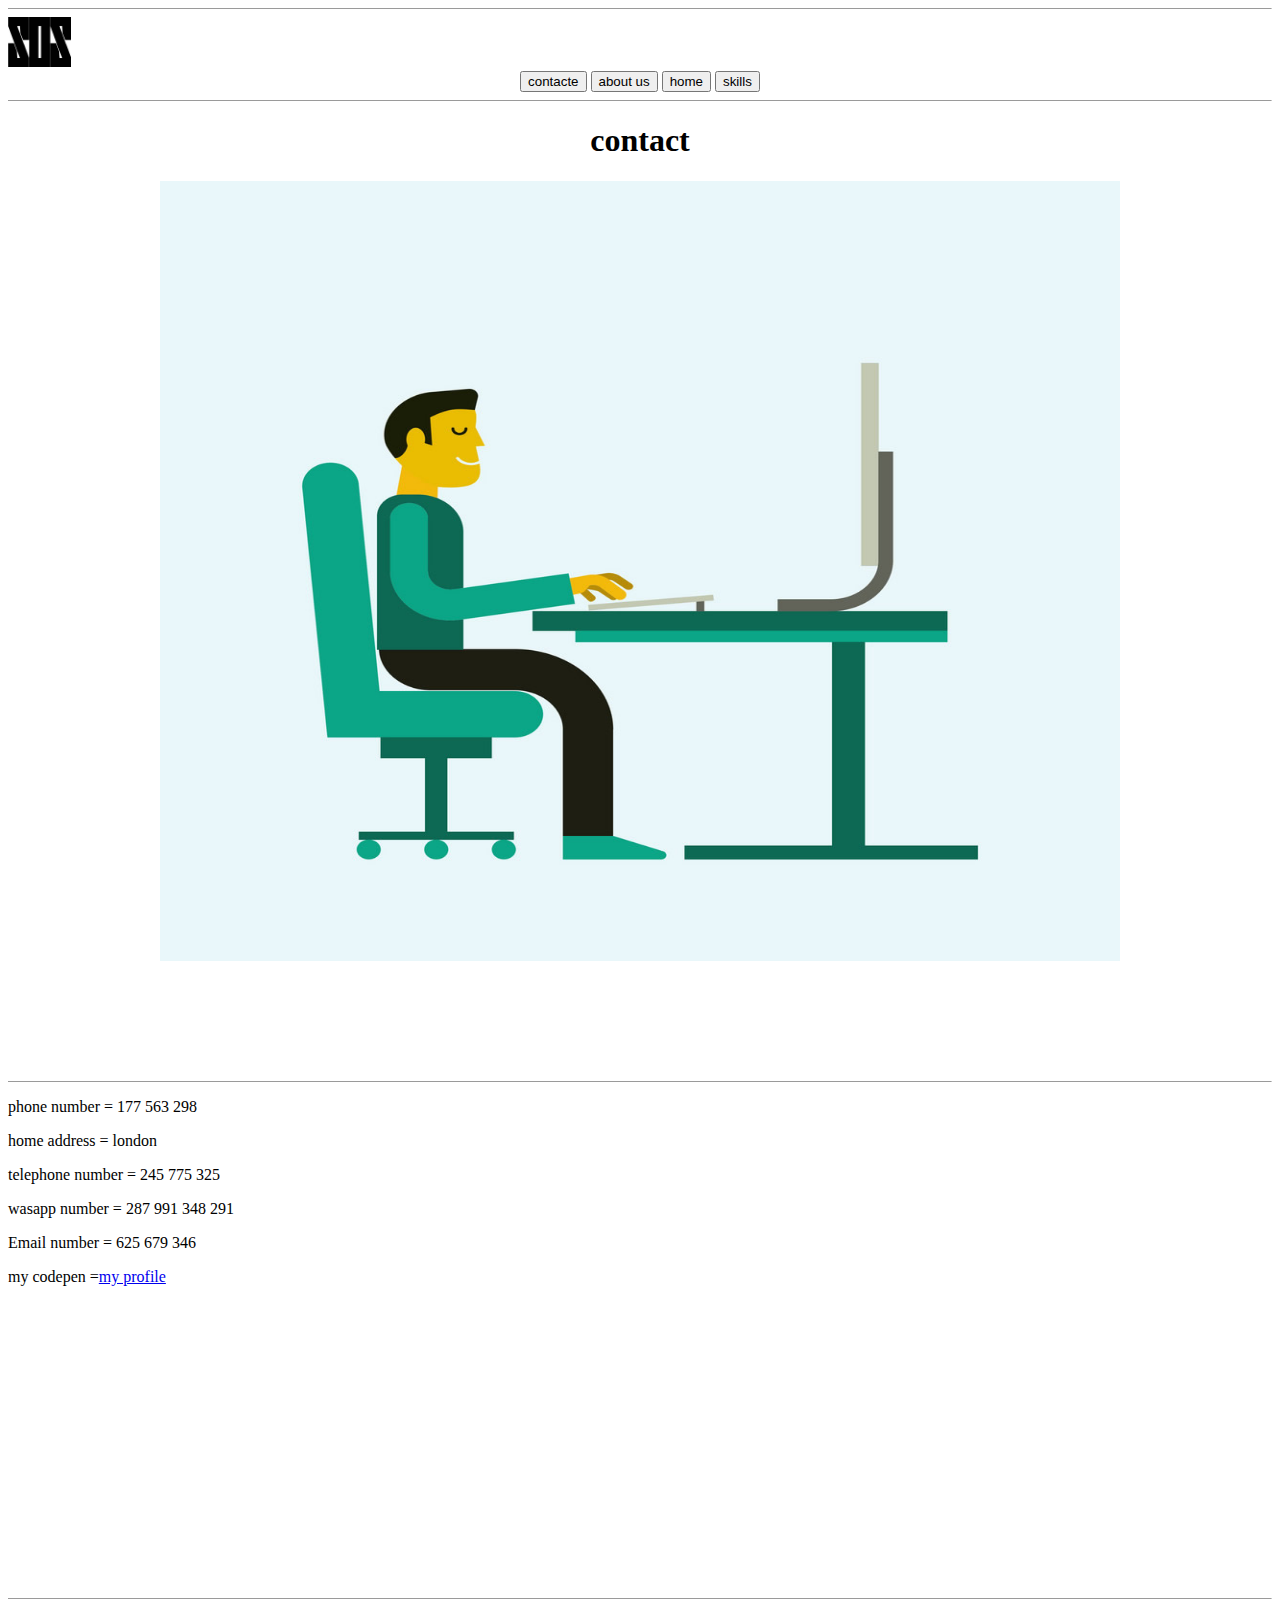
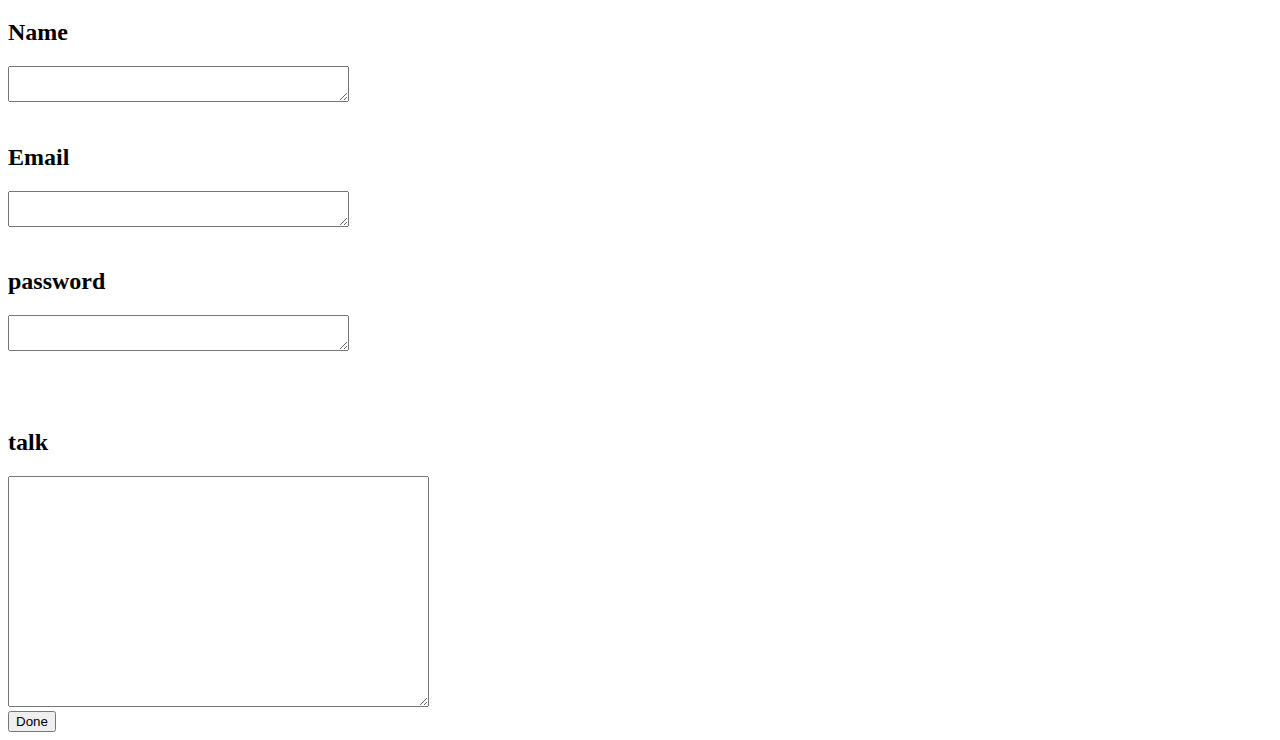
==== contacts.html @ 4e707f24 "Add files via upload" ====
<!DOCTYPE html >
<html>
<head>
<meta charset="utf-8" />
<title>ឱ៙ឱ SOS</title>

<link rel="stylesheet" href="css/style.css">
</head>

<body>
<hr size = 1>
<a href ="home.html"><img src="logo.jpg" alt="logo" height="50"></a>
<center >

<a href ="contacts.html"><input type="submit" class="good" Number = "" Value = "contacte" ></a>
<a href ="index.html"><input type="submit" class="good" Number = "" Value = "about us" ></a>
<a href ="home.html"><input type="submit" class="good" Number = "" Value = "home" ></a>
<a href ="what is abdur rahman good.html"><input type="submit" class="good" Number = "" Value = "skills" ></a>




<hr size = 1>
</h1>
<h1 >contact</h1>
</h1>
<img src="man-working-at-computer-vector-3789594.jpg" alt="man at pc" width="960" height="780">
<br>
<br>
<br>
<br>
<br>
<br>
<br>

<hr size = 1>

</center >
<p>phone number = 177 563 298</p>
<p>home address = london</p>
<p>telephone number = 245 775 325</p>
<p>wasapp number = 287 991 348 291</p>
<p>Email  number = 625 679 346</p>
<p>my codepen =<a href ="https://codepen.io/Abdurahmanm">my profile</a></p>


<br>
<br>
<br>
<br>
<br>
<br>
<br>
<br>
<br>
<br>
<br>
<br>
<br>
<br>
<br>
<br>

<hr size = 1>



<form class="" action="sos/index.html" method="post">
<label><h2>Name </h2></label>
<textarea name="Message" rows="2" cols="40"></textarea>


<br>
<br>
<label><h2>Email</h2> </label>
<textarea name="Message" rows="2" cols="40"></textarea>


<br>
<br>
<label><h2>password</h2> </label>
<textarea name="Message" rows="2" cols="40"></textarea>
<br>
<br>

<br>
<br>
<label><h2>talk</h2> </label>
<textarea name="Message" rows="15" cols="50"></textarea>

<br>
<input type="submit" class="submit-button" Number = "" Value = "Done" >
</form>





</body>
</html>
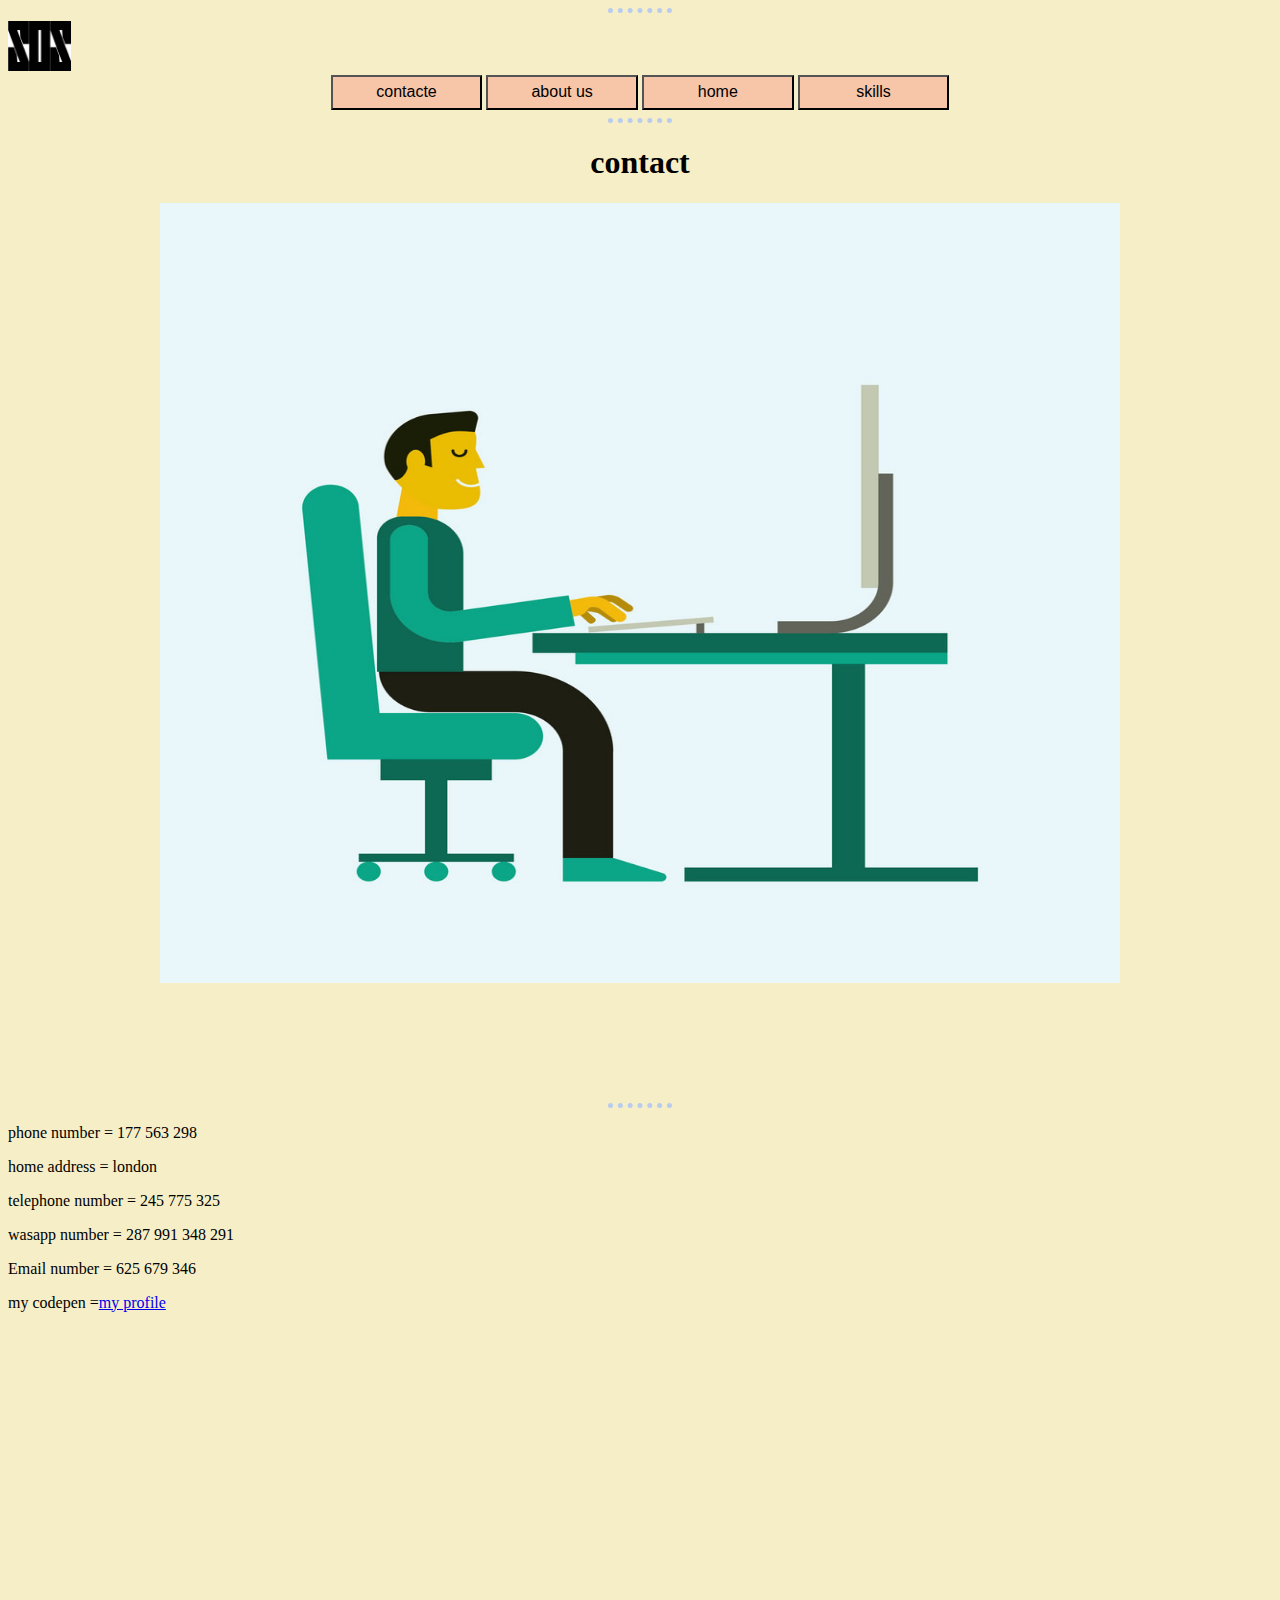
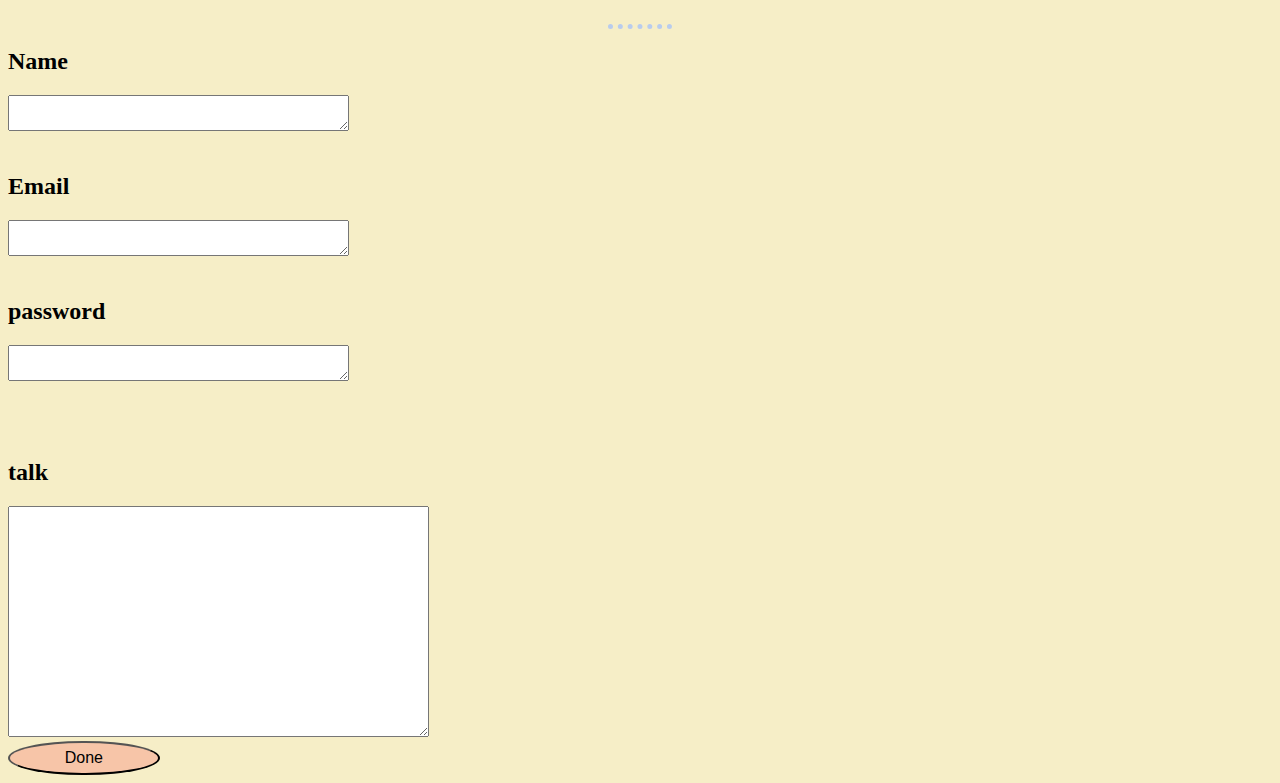
==== commit 9c9dd359: "Update contacts.html" ====
--- a/contacts.html
+++ b/contacts.html
@@ -4,7 +4,7 @@
 <meta charset="utf-8" />
 <title>ឱ៙ឱ SOS</title>
 
-<link rel="stylesheet" href="css/style.css">
+<link rel="stylesheet" href="style.css">
 </head>
 
 <body>
--- a/style.css
+++ b/style.css
@@ -0,0 +1,42 @@
+body{
+  background-color: #f6eec7;
+}
+
+
+
+hr {
+  width: 5%;
+  border-style: none;
+  border-top-style: dotted;
+  border-width: 5px;
+  border-color: #b9cced;
+  }
+
+.star{
+   star-color: #192965;
+}
+.submit-button:hover{
+	background-color: gold;
+	}
+
+.submit-button{
+  width: 12%;
+  padding: 0.5% 0;
+  font-size: 1rem;
+  background-color: #f7c5a8;
+  border-radius: 50%
+  
+}
+
+.good:hover{
+	background-color: gold;
+	}
+
+.good{
+  width: 12%;
+  padding: 0.5% 0;
+  font-size: 1rem;
+  background-color: #f7c5a8;
+  border-radiul: 45%;
+}
+
